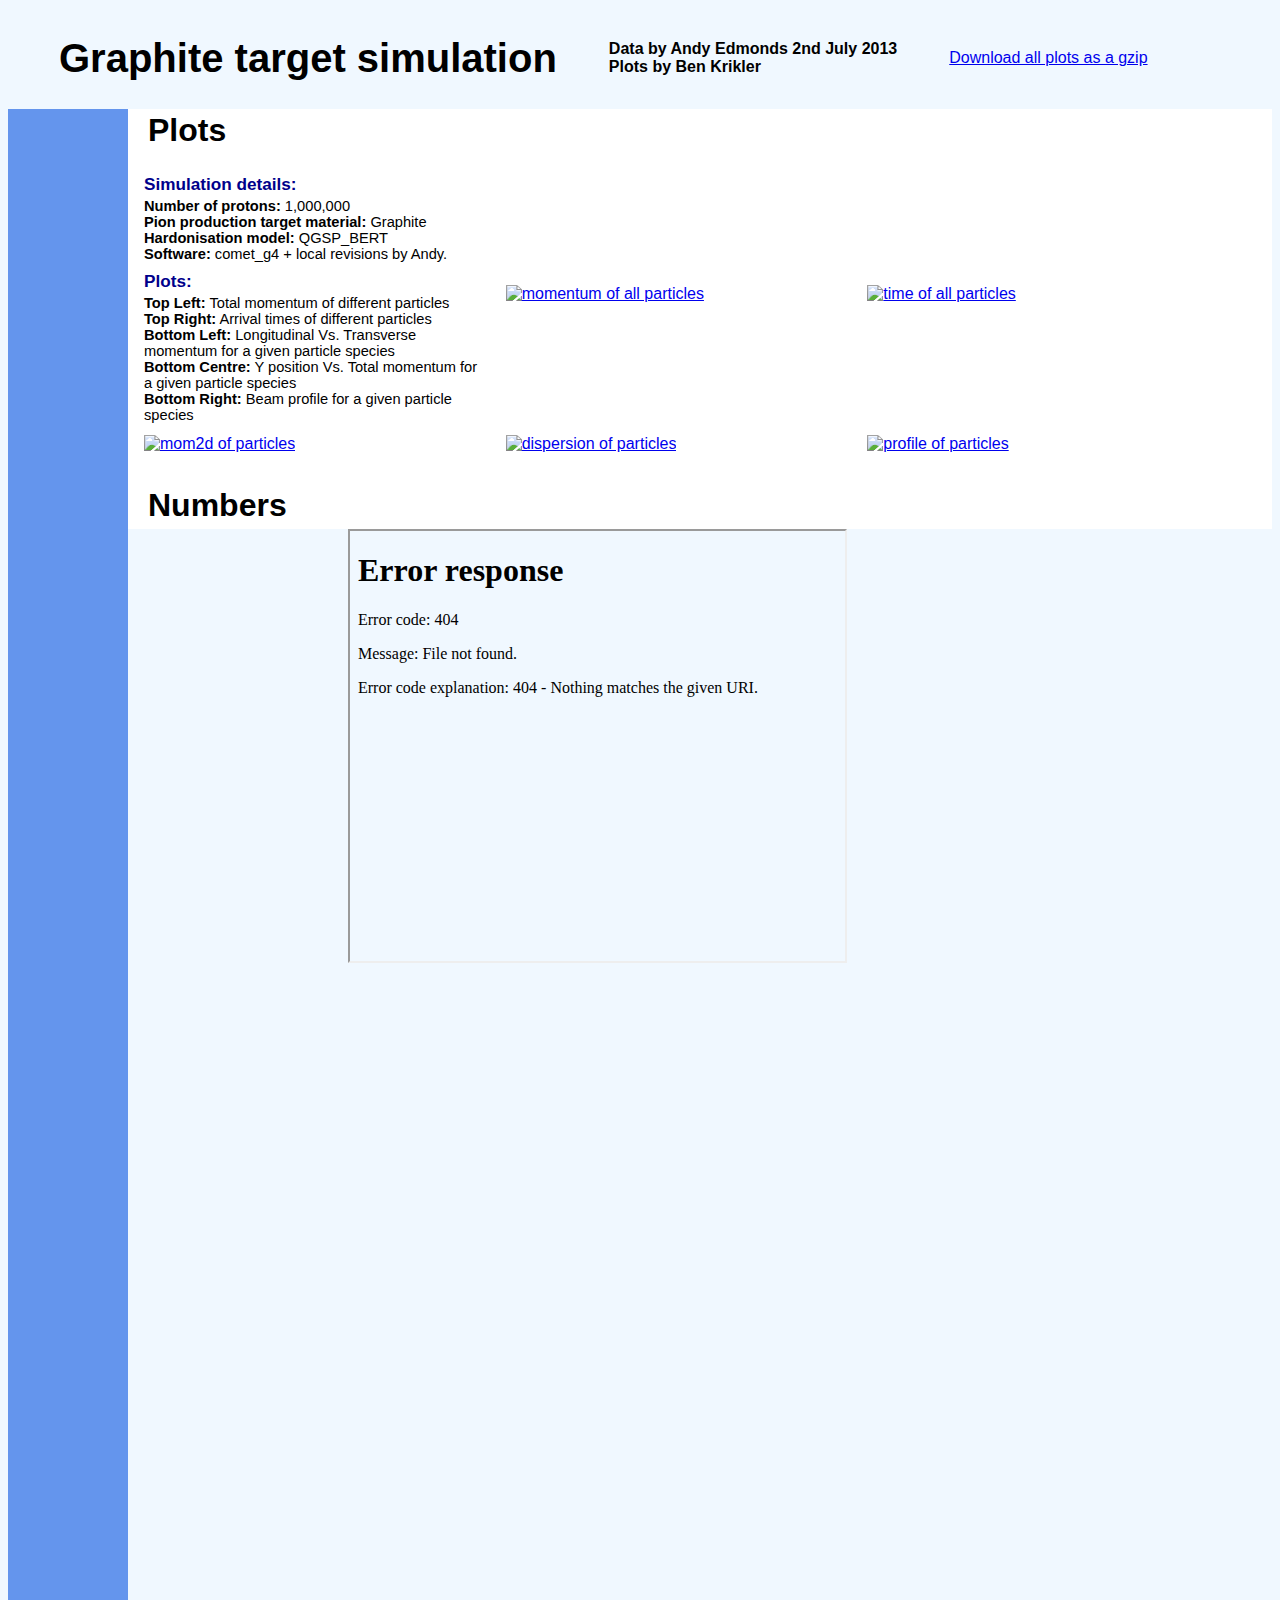
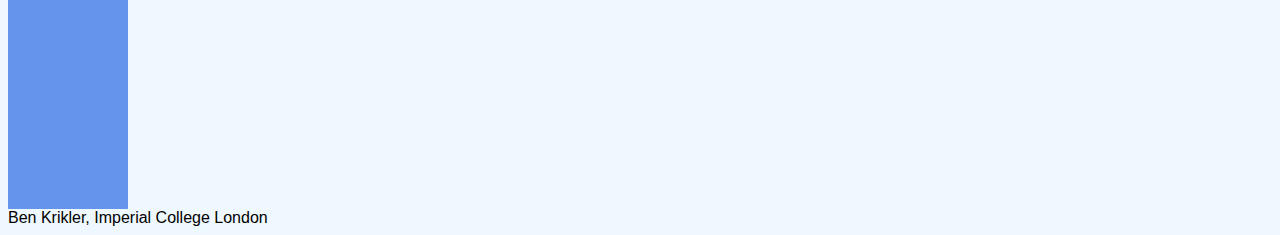
==== index.html @ 9592050d "Added the 3 main files to setup the main page.  Need to edit out parts that are specific to the old " ====
<!DOCTYPE html PUBLIC "-//W3C//DTD XHTML 1.0 Transitional//EN" "http://www.w3.org/TR/xhtml1/DTD/xhtml1-transitional.dtd">

<html xmlns="http://www.w3.org/1999/xhtml">
<head>
    <meta http-equiv="Content-Type" content="text/html; charset=utf-8" />
    <title> comet_g4 plots </title>
    <link rel="stylesheet" type="text/css" href="style.css" />
    <script type="text/javascript" src="ManageParameters.js"></script>
</head>

<body>
    <div id="header">
	<table id="header_table">
	    <tr>
		<td><h1> Graphite target simulation </h1>   
		</td><td>
		    <b> Data by Andy Edmonds 2nd July 2013</b><br/>
		    <b> Plots by Ben Krikler </b><br/>
		</td><td>
		<a  href="BKrikler_20130703_graphite_target_analysis.tar.gz">Download all plots as a gzip</a>
		</td>
	</tr>
    </table>
    </div>
    <div id="container">
	<div id="center" class="column">
	    <div  class="column">
		<h1>Plots</h1>
		<table class="plots">
		    <tr>
			<td>
			    <div id="information" >
			    <h3> Simulation details: </h3>
			    <p>
			    <b>Number of protons:</b> 1,000,000
			    </p><p>
			    <b>Pion production target material:</b> Graphite
			    </p><p>
			    <b>Hardonisation model:</b> QGSP_BERT
			    </p><p>
			    <b>Software:</b> comet_g4 + local revisions by Andy.
			    </p>
			    <h3> Plots: </h3>
			    <p>
			    <b>Top Left:</b> Total momentum of different particles
			    </p><p>
			    <b>Top Right:</b> Arrival times of different particles
			    </p><p>
			    <b>Bottom Left:</b> Longitudinal Vs. Transverse momentum for a given particle species
			    </p><p>
			    <b>Bottom Centre:</b> Y position Vs. Total momentum for a given particle species
			    </p><p>
			    <b>Bottom Right:</b> Beam profile for a given particle species
			    </p>

			    <div>
			</td>
			<td id="momentum">
			    <a id="momentum_pic_eps" > <img class="big" id="momentum_pic" alt="momentum of all particles"/></a>
			</td>
			<td id="time">
			    <a id="time_pic_eps" > <img class="big" id="time_pic" alt="time of all particles"/></a>
			</td>
		    </tr>
			<td id="mom2d">
			    <a id="mom2d_pic_eps" > <img class="big" id="mom2d_pic" alt="mom2d of particles"/></a>
			</td>
			<td id="dispersion">
			    <a id="dispersion_pic_eps" > <img class="big" id="dispersion_pic" alt="dispersion of particles"/></a>
			</td>
			<td id="profile">
			    <a id="profile_pic_eps" > <img class="big" id="profile_pic" alt="profile of particles"/></a>
			</td>
		    <tr>
		    </tr>
		    <tr>
		    </tr>
		</table>
		<div id="numbers">
		    <h1> Numbers </h1>
		    <iframe id="summary_numbers">
		    </iframe>
		</div>
	    </div>
	</div>

	<div id="left" class="column">
	    <div id="parameter_block" >
		<h1> Parameters </h1>
		<!--JAVASCRIPT WILL INSERT PARAMETERS HERE -->
	    </div>
	</div>
    </div>
    <div id="footer">
	Ben Krikler, Imperial College London<br/>
    </div>
</body>
</html>
<script>
      (function(i,s,o,g,r,a,m){i['GoogleAnalyticsObject']=r;i[r]=i[r]||function(){
	        (i[r].q=i[r].q||[]).push(arguments)},i[r].l=1*new Date();a=s.createElement(o),
	      m=s.getElementsByTagName(o)[0];a.async=1;a.src=g;m.parentNode.insertBefore(a,m)
	        })(window,document,'script','//www.google-analytics.com/analytics.js','ga');

		  ga('create', 'UA-42231296-1', 'ic.ac.uk');
		    ga('send', 'pageview');

		</script>
---- style.css ----
body {
    min-width: 240px;      /* 2x LC width + RC width */
    background-color:AliceBlue;
    font-family:Arial, sans-serif;
}
#container {
    padding-left: 120px;   /* LC width */
    padding-right: 0px;  /* RC width */
    margin:0 auto;
}
#container .column {
    position: relative;
    float: left;
}
#center {
    width: 100%;
    background-color:#FFFFFF;
}
#left {
    width: 120px;          /* LC width */
    right: 120px;          /* LC width */
    margin-left: -100%;
    background-color:CornflowerBlue;
    /*background-color:#000000;*/
    height:1700px;
}

#right {
    width: 0px;          /* RC width */
    margin-right: -10px;  /* RC width */
}
#header {
    clear: both;
    background-color:AliceBlue;
}
#footer {
    clear: both;
    background-color:AliceBlue;
}
/*** IE6 Fix ***/
* html #left {
    left: 120px;           /* RC width */
}
#parameter_block{
    position: fixed;
    width: 120px;          /* LC width */
    margin-left: -120px;
    padding:3px;
    float:none;
    /*
    background-color:#6495ED;
     */
}
/* Hack to get the sliding parameter block working with firefox*/
@-moz-document url-prefix() {
    #parameter_block{
	margin-left: 0px;
    }
}
#parameter_block h1{
    font-size:14pt;
    display:inline;
}
.parameter {
    color:#FFFFFF;
    font-weight:normal;
    font-size:12pt;
}
.parameter a.parameter{
    text-decoration:none;
    color:LightGray;
    font-weight:normal;
    font-size:12pt;
}
.parameter a.parameter_curr{
    text-decoration:none;
    font-weight:bold;
    color:#FFFFFF;
    font-size:14pt;
}
img.big{
    width:100%;
    height:auto;
    max-width:360px;
}
img.small{
    width:100%;
    height:auto;
    max-width:360px;
}
.parameter h1{
    font-size:14pt;
    margin-bottom:0px;
    /*display:inline;*/
    color:DarkBlue;
}
#header h1{
    display:inline-block;
    font-size:30pt;
}

table.plots{
    width: 1100px;
    border-collapse:separate;
    border-spacing:15px 10px;
}
table.plots td{
    width: 300px;
}
table.parameter_table {
    border-collapse:separate;
    border-spacing:5px 0px;
} 
#header_table {
    border-collapse:separate;
    border-spacing:50px 0px;
} 
#information{
    font-size:11pt;
}
#information p{
    margin:0px;
}
#information h3{
    color:DarkBlue;
    margin:0px;
    margin-bottom:3px;
    margin-top:9px;
}
#particle_summary,#particle_summary th,#particle_summary td,#particle_summary tr{
    border-collapse:collapse;
    border-left: 0px solid black;
    border-right: 1px solid black;
    text-align:decimal;
    padding-left:5px;
    padding-right:5px;
    padding-top:3px;
    padding-bottom:3px;
}
#particle_summary {
    border: 1px solid black;
}
#summary_numbers{
    position:absolute;
    left:20%;
    width:45%;
    height:430px;
}
#center h1{
    margin:3px;
    margin-bottom:5px;
    margin-left:20px;
}
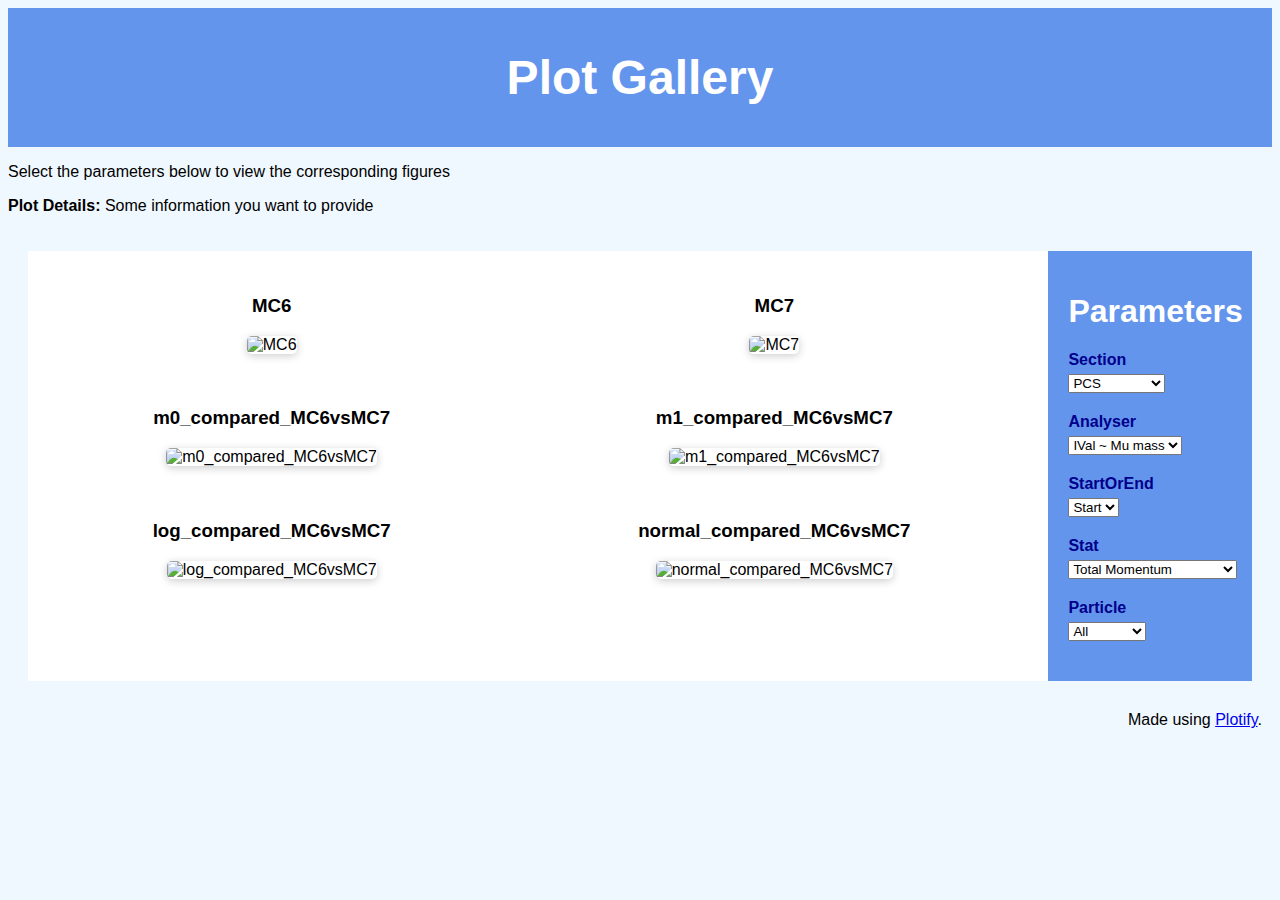
==== commit 7891f15d: "This commit aims to simplify the use of Plotify by reducing redundant user input, and updating to mo" ====
--- a/index.html
+++ b/index.html
@@ -1,108 +1,100 @@
-<!DOCTYPE html PUBLIC "-//W3C//DTD XHTML 1.0 Transitional//EN" "http://www.w3.org/TR/xhtml1/DTD/xhtml1-transitional.dtd">
-
-<html xmlns="http://www.w3.org/1999/xhtml">
+<!DOCTYPE html>
+<html lang="en">
 <head>
-    <meta http-equiv="Content-Type" content="text/html; charset=utf-8" />
-    <title> comet_g4 plots </title>
-    <link rel="stylesheet" type="text/css" href="style.css" />
-    <script type="text/javascript" src="ManageParameters.js"></script>
+    <meta charset="UTF-8">
+    <title>Differences in Geant4</title>
+    <link rel="stylesheet" href="style.css" />
+    <script src="config.js"></script>
 </head>
 
 <body>
     <div id="header">
-	<table id="header_table">
-	    <tr>
-		<td><h1> Graphite target simulation </h1>   
-		</td><td>
-		    <b> Data by Andy Edmonds 2nd July 2013</b><br/>
-		    <b> Plots by Ben Krikler </b><br/>
-		</td><td>
-		<a  href="BKrikler_20130703_graphite_target_analysis.tar.gz">Download all plots as a gzip</a>
-		</td>
-	</tr>
-    </table>
+        <h1>Plot Gallery</h1>
     </div>
+    
+    <!-- Message below the title -->
+    <p id="subtitle-message">Select the parameters below to view the corresponding figures</p>
+       <p><b>Plot Details: </b>
+           Some information you want to provide 
+       </p>
+
+
     <div id="container">
-	<div id="center" class="column">
-	    <div  class="column">
-		<h1>Plots</h1>
-		<table class="plots">
-		    <tr>
-			<td>
-			    <div id="information" >
-			    <h3> Simulation details: </h3>
-			    <p>
-			    <b>Number of protons:</b> 1,000,000
-			    </p><p>
-			    <b>Pion production target material:</b> Graphite
-			    </p><p>
-			    <b>Hardonisation model:</b> QGSP_BERT
-			    </p><p>
-			    <b>Software:</b> comet_g4 + local revisions by Andy.
-			    </p>
-			    <h3> Plots: </h3>
-			    <p>
-			    <b>Top Left:</b> Total momentum of different particles
-			    </p><p>
-			    <b>Top Right:</b> Arrival times of different particles
-			    </p><p>
-			    <b>Bottom Left:</b> Longitudinal Vs. Transverse momentum for a given particle species
-			    </p><p>
-			    <b>Bottom Centre:</b> Y position Vs. Total momentum for a given particle species
-			    </p><p>
-			    <b>Bottom Right:</b> Beam profile for a given particle species
-			    </p>
+        <div id="center" class="column">
+            <table class="plots">
+                <tbody id="plot_table">
+                    <!-- JavaScript will insert the rows here -->
+                </tbody>
+            </table>
+        </div>
+        <div id="left" class="column">
+            <div id="parameter_block">
+                <h1>Parameters</h1>
+                <!-- Parameter dropdowns will be created here dynamically -->
+            </div>
+        </div>
+    </div>
 
-			    <div>
-			</td>
-			<td id="momentum">
-			    <a id="momentum_pic_eps" > <img class="big" id="momentum_pic" alt="momentum of all particles"/></a>
-			</td>
-			<td id="time">
-			    <a id="time_pic_eps" > <img class="big" id="time_pic" alt="time of all particles"/></a>
-			</td>
-		    </tr>
-			<td id="mom2d">
-			    <a id="mom2d_pic_eps" > <img class="big" id="mom2d_pic" alt="mom2d of particles"/></a>
-			</td>
-			<td id="dispersion">
-			    <a id="dispersion_pic_eps" > <img class="big" id="dispersion_pic" alt="dispersion of particles"/></a>
-			</td>
-			<td id="profile">
-			    <a id="profile_pic_eps" > <img class="big" id="profile_pic" alt="profile of particles"/></a>
-			</td>
-		    <tr>
-		    </tr>
-		    <tr>
-		    </tr>
-		</table>
-		<div id="numbers">
-		    <h1> Numbers </h1>
-		    <iframe id="summary_numbers">
-		    </iframe>
-		</div>
-	    </div>
-	</div>
+    <div id="footer">
+        Made using <a href="https://github.com/ic-coders-club/plotify">Plotify</a>.
+    </div>
 
-	<div id="left" class="column">
-	    <div id="parameter_block" >
-		<h1> Parameters </h1>
-		<!--JAVASCRIPT WILL INSERT PARAMETERS HERE -->
-	    </div>
-	</div>
-    </div>
-    <div id="footer">
-	Ben Krikler, Imperial College London<br/>
-    </div>
+    <script>
+        // Generate the parameter dropdowns
+        const parameterBlock = document.getElementById("parameter_block");
+
+        parameters.forEach((param, paramIndex) => {
+            const paramDiv = document.createElement("div");
+            paramDiv.classList.add("parameter");
+            const label = document.createElement("h1");
+            label.innerText = param.name;
+            const select = document.createElement("select");
+            
+            // Populate the dropdown options
+            param.labels.forEach((label, index) => {
+                const option = document.createElement("option");
+                option.value = index;
+                option.text = label;
+                select.appendChild(option);
+            });
+
+            // Set the initial selected index
+            select.selectedIndex = param.selectedIndex;
+
+            // Update selectedIndex on change and reload images
+            select.addEventListener("change", (event) => {
+                param.selectedIndex = event.target.value;
+                loadImages();
+            });
+
+            paramDiv.appendChild(label);
+            paramDiv.appendChild(select);
+            parameterBlock.appendChild(paramDiv);
+        });
+
+        // Function to load images based on selected parameters
+        function loadImages() {
+            const plotTable = document.getElementById("plot_table");
+            let html = "<tr>";
+
+            for (let i = 0; i < image_name_list.length; i++) {
+                if (i > 0 && i % numColumns === 0) html += "</tr><tr>";
+                const imageName = image_name_list[i];
+                const imageUrl = generateImageFilename(imageName);
+                html += `
+                    <td>
+                        <h3>${imageName}</h3>
+                        <img class="plot" src="${imageUrl}" alt="${imageName}">
+                    </td>`;
+            }
+
+            html += "</tr>";
+            plotTable.innerHTML = html;
+        }
+
+        // Initial load of images
+        loadImages();
+    </script>
 </body>
 </html>
-<script>
-      (function(i,s,o,g,r,a,m){i['GoogleAnalyticsObject']=r;i[r]=i[r]||function(){
-	        (i[r].q=i[r].q||[]).push(arguments)},i[r].l=1*new Date();a=s.createElement(o),
-	      m=s.getElementsByTagName(o)[0];a.async=1;a.src=g;m.parentNode.insertBefore(a,m)
-	        })(window,document,'script','//www.google-analytics.com/analytics.js','ga');
 
-		  ga('create', 'UA-42231296-1', 'ic.ac.uk');
-		    ga('send', 'pageview');
-
-		</script>
--- a/style.css
+++ b/style.css
@@ -1,153 +1,89 @@
 body {
-    min-width: 240px;      /* 2x LC width + RC width */
-    background-color:AliceBlue;
-    font-family:Arial, sans-serif;
-}
-#container {
-    padding-left: 120px;   /* LC width */
-    padding-right: 0px;  /* RC width */
-    margin:0 auto;
-}
-#container .column {
-    position: relative;
-    float: left;
-}
-#center {
-    width: 100%;
-    background-color:#FFFFFF;
-}
-#left {
-    width: 120px;          /* LC width */
-    right: 120px;          /* LC width */
-    margin-left: -100%;
-    background-color:CornflowerBlue;
-    /*background-color:#000000;*/
-    height:1700px;
+    font-family: "Century Gothic", "Gill Sans", Arial, sans-serif;
+    background-color: AliceBlue;
 }
 
-#right {
-    width: 0px;          /* RC width */
-    margin-right: -10px;  /* RC width */
-}
-#header {
-    clear: both;
-    background-color:AliceBlue;
-}
-#footer {
-    clear: both;
-    background-color:AliceBlue;
-}
-/*** IE6 Fix ***/
-* html #left {
-    left: 120px;           /* RC width */
-}
-#parameter_block{
-    position: fixed;
-    width: 120px;          /* LC width */
-    margin-left: -120px;
-    padding:3px;
-    float:none;
-    /*
-    background-color:#6495ED;
-     */
-}
-/* Hack to get the sliding parameter block working with firefox*/
-@-moz-document url-prefix() {
-    #parameter_block{
-	margin-left: 0px;
-    }
-}
-#parameter_block h1{
-    font-size:14pt;
-    display:inline;
-}
-.parameter {
-    color:#FFFFFF;
-    font-weight:normal;
-    font-size:12pt;
-}
-.parameter a.parameter{
-    text-decoration:none;
-    color:LightGray;
-    font-weight:normal;
-    font-size:12pt;
-}
-.parameter a.parameter_curr{
-    text-decoration:none;
-    font-weight:bold;
-    color:#FFFFFF;
-    font-size:14pt;
-}
-img.big{
-    width:100%;
-    height:auto;
-    max-width:360px;
-}
-img.small{
-    width:100%;
-    height:auto;
-    max-width:360px;
-}
-.parameter h1{
-    font-size:14pt;
-    margin-bottom:0px;
-    /*display:inline;*/
-    color:DarkBlue;
-}
-#header h1{
-    display:inline-block;
-    font-size:30pt;
+#container {
+    display: flex;
+    justify-content: center;
+    padding: 20px;
 }
 
-table.plots{
-    width: 1100px;
-    border-collapse:separate;
-    border-spacing:15px 10px;
+.column {
+    flex: 1;
 }
-table.plots td{
-    width: 300px;
+
+#center {
+    background-color: #FFFFFF;
 }
-table.parameter_table {
-    border-collapse:separate;
-    border-spacing:5px 0px;
-} 
-#header_table {
-    border-collapse:separate;
-    border-spacing:50px 0px;
-} 
-#information{
-    font-size:11pt;
+
+#left {
+	flex: 1;
+    max-width: 15%;
+    background-color: CornflowerBlue;
+    padding: 10px;
 }
-#information p{
-    margin:0px;
+
+#center {
+    flex: 4;  /* Make this column take up most of the remaining space */
 }
-#information h3{
-    color:DarkBlue;
-    margin:0px;
-    margin-bottom:3px;
-    margin-top:9px;
+
+#header {
+    background-color: CornflowerBlue;
+    color: white;
+    padding: 10px;
+    text-align: center;
+    font-size: 24px;
 }
-#particle_summary,#particle_summary th,#particle_summary td,#particle_summary tr{
-    border-collapse:collapse;
-    border-left: 0px solid black;
-    border-right: 1px solid black;
-    text-align:decimal;
-    padding-left:5px;
-    padding-right:5px;
-    padding-top:3px;
-    padding-bottom:3px;
+
+#footer {
+    background-color: AliceBlue;
+    text-align: right;
+    padding: 10px;
 }
-#particle_summary {
-    border: 1px solid black;
+
+.plots {
+    width: 100%;
+    border-spacing: 15px;
 }
-#summary_numbers{
-    position:absolute;
-    left:20%;
-    width:45%;
-    height:430px;
+
+.plots td {
+    padding: 10px;
+    text-align: center;
 }
-#center h1{
-    margin:3px;
-    margin-bottom:5px;
-    margin-left:20px;
+
+.plot {
+    max-width: 100%;
+    height: auto;
+    border-radius: 5px;
+    box-shadow: 0 2px 8px rgba(0,0,0,0.2);
 }
+
+.plots img.plot {
+    width: 100%;  /* Make images responsive to the width of their cells */
+    max-width: 450px;  /* Set a maximum width for the images */
+    height: auto;
+}
+
+.parameter h1 {
+    font-size: 16px;
+    margin-bottom: 5px;
+    color: DarkBlue;
+    font-weight: bold;
+}
+
+.parameter div {
+    font-size: 14px;
+    color: white;
+}
+
+#parameter_block {
+    padding: 10px;
+    background-color: #6495ED;
+    border-radius: 10px;
+    color: white;
+}
+
+.parameter {
+    margin-bottom: 20px;
+}
